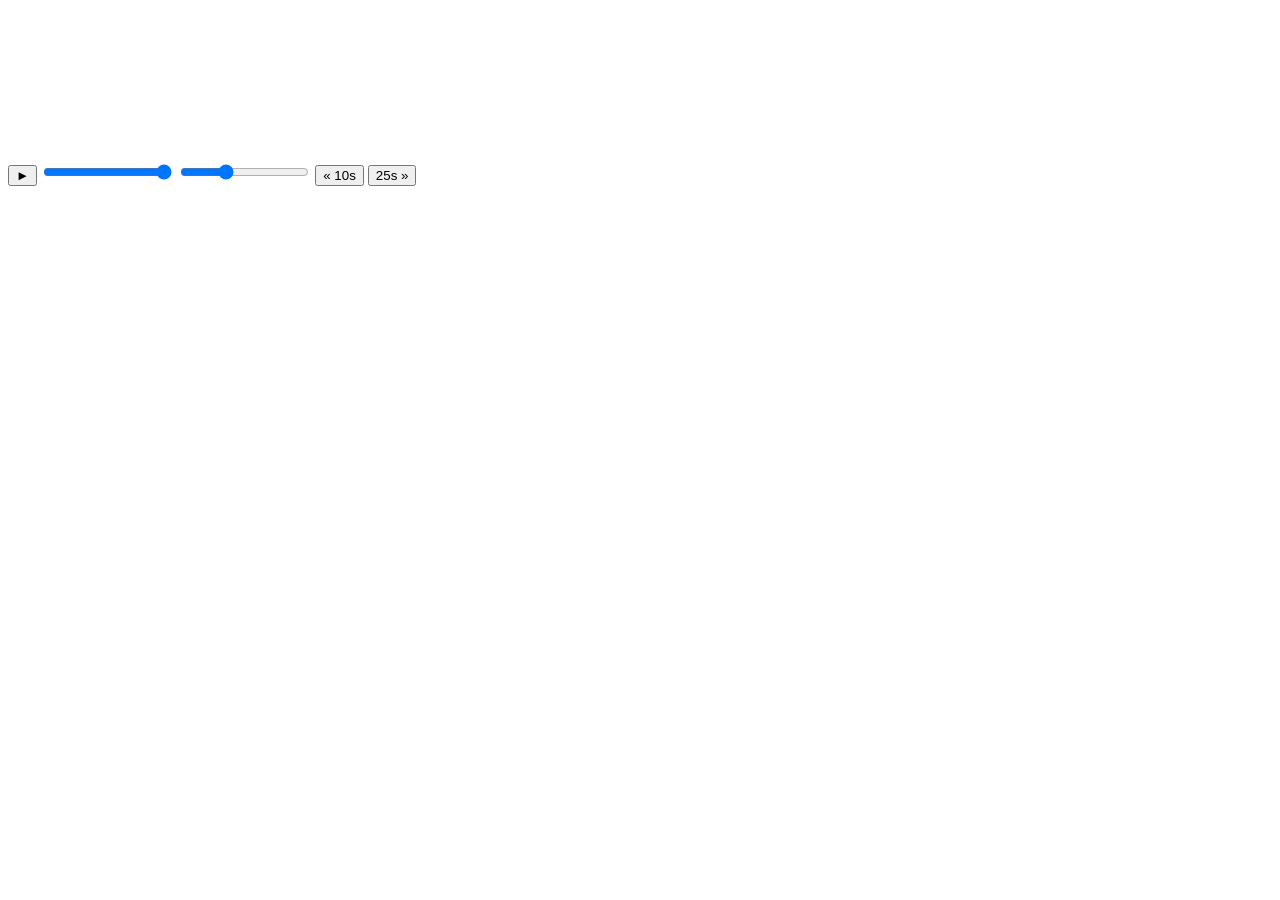
==== 11 - Custom Video Player/index.html @ 19788a95 "haciendo magia con la creacion de un reproductor de medios custom, muy retador e interesante, le har" ====
<!DOCTYPE html>
<html lang="en">
<head>
  <meta charset="UTF-8">
  <title>HTML Video Player</title>
  <link rel="stylesheet" href="style.css">
</head>
<body>

   <div class="player">
     <video class="player__video viewer" src="652333414.mp4"></video>

     <div class="player__controls">
       <div class="progress">
        <div class="progress__filled"></div>
       </div>
       <button class="player__button toggle" title="Toggle Play">►</button>
       <input type="range" name="volume" class="player__slider" min="0" max="1" step="0.05" value="1">
       <input type="range" name="playbackRate" class="player__slider" min="0.5" max="2" step="0.1" value="1">
       <button data-skip="-10" class="player__button">« 10s</button>
       <button data-skip="25" class="player__button">25s »</button>
     </div>
   </div>

  <script src="scripts.js"></script>
</body>
</html>
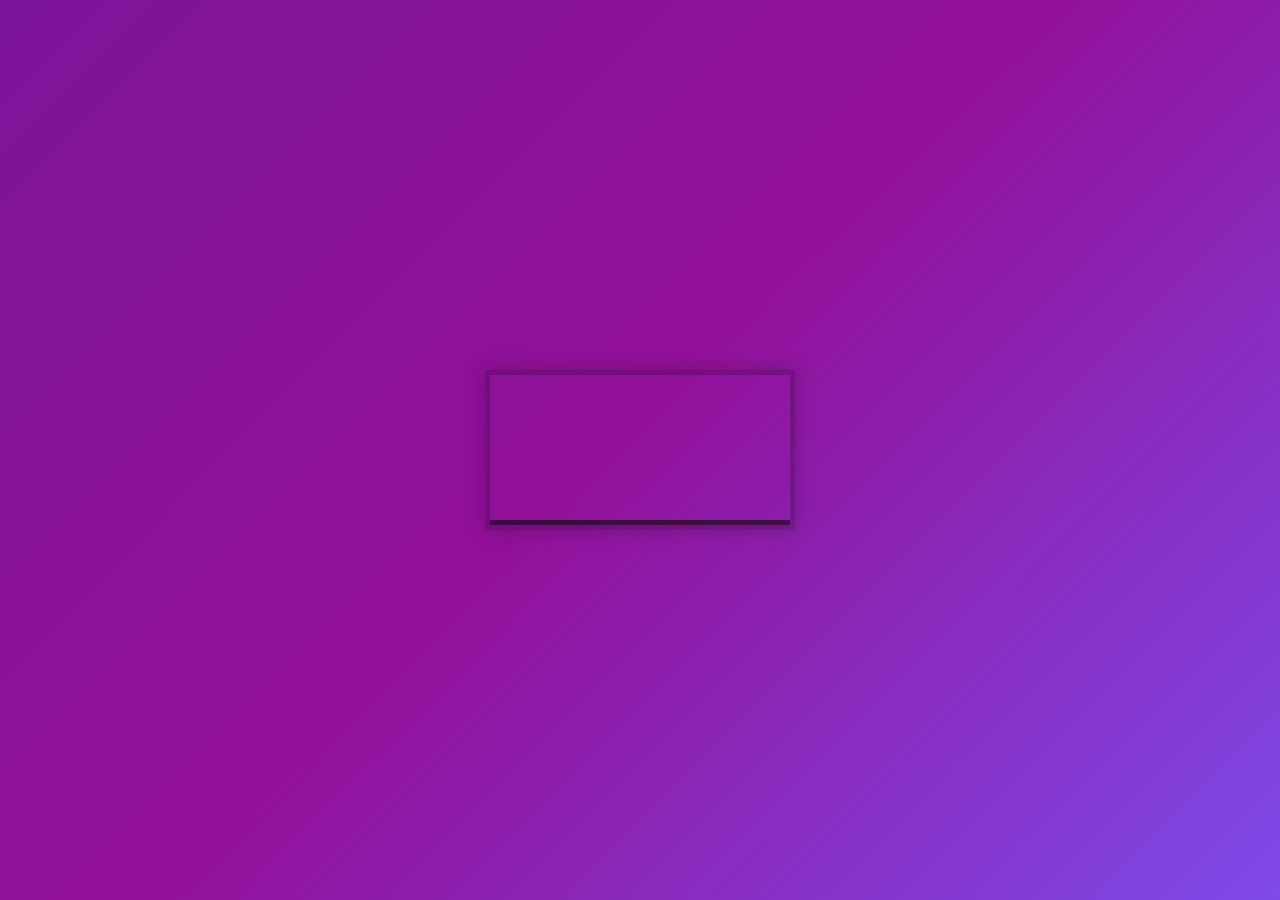
==== commit 3dd37e53: "Incluyendo el modo fullscreen como bonus, adem´a de usar el pseudo elementos de CSS para hacer uso d" ====
--- a/11 - Custom Video Player/index.html
+++ b/11 - Custom Video Player/index.html
@@ -19,6 +19,7 @@
        <input type="range" name="playbackRate" class="player__slider" min="0.5" max="2" step="0.1" value="1">
        <button data-skip="-10" class="player__button">« 10s</button>
        <button data-skip="25" class="player__button">25s »</button>
+       <button class="fullscreen">FS</button>
      </div>
    </div>
 
--- a/11 - Custom Video Player/style.css
+++ b/11 - Custom Video Player/style.css
@@ -0,0 +1,182 @@
+html {
+  box-sizing: border-box;
+}
+
+:root{
+  --primaryColor: #ffc600;
+}
+
+*, *:before, *:after {
+  box-sizing: inherit;
+}
+
+body {
+  margin: 0;
+  padding: 0;
+  display: flex;
+  background: #7A419B;
+  min-height: 100vh;
+  background: linear-gradient(135deg, #7c1599 0%,#921099 48%,#7e4ae8 100%);
+  background-size: cover;
+  align-items: center;
+  justify-content: center;
+}
+
+.player {
+  max-width: 750px;
+  border: 5px solid rgba(0,0,0,0.2);
+  box-shadow: 0 0 20px rgba(0,0,0,0.2);
+  position: relative;
+  font-size: 0;
+  overflow: hidden;
+}
+
+/* This css is only applied when fullscreen is active. */
+.player:fullscreen {
+  max-width: none;
+  width: 100%;
+}
+
+.player:-webkit-full-screen {
+  max-width: none;
+  width: 100%;
+}
+
+.player__video {
+  width: 100%;
+}
+
+.player__button {
+  background: none;
+  border: 0;
+  line-height: 1;
+  color: white;
+  text-align: center;
+  outline: 0;
+  padding: 0;
+  cursor: pointer;
+  max-width: 50px;
+}
+
+.player__button:focus {
+  border-color: var(--primaryColor);
+}
+
+.player__slider {
+  width: 10px;
+  height: 30px;
+}
+
+.player__controls {
+  display: flex;
+  position: absolute;
+  bottom: 0;
+  width: 100%;
+  transform: translateY(100%) translateY(-5px);
+  transition: all .3s;
+  flex-wrap: wrap;
+  background: rgba(0,0,0,0.1);
+}
+
+.player:hover .player__controls {
+  transform: translateY(0);
+}
+
+.player:hover .progress {
+  height: 15px;
+}
+
+.player__controls > * {
+  flex: 1;
+}
+
+.progress {
+  flex: 10;
+  position: relative;
+  display: flex;
+  flex-basis: 100%;
+  height: 5px;
+  transition: height 0.3s;
+  background: rgba(0,0,0,0.5);
+  cursor: ew-resize;
+}
+
+.progress__filled {
+  width: 50%;
+  background: var(--primaryColor);
+  flex: 0;
+  flex-basis: 0%;
+}
+
+.fullscreen {
+  background: none;
+  max-width: 50px;
+  cursor: pointer;
+  color: white;
+  border: none;
+}
+
+.fullscreen:focus {
+  border-color: var(--primaryColor);
+}
+
+/* unholy css to style input type="range" */
+
+input[type=range] {
+  -webkit-appearance: none;
+  background: transparent;
+  width: 100%;
+  margin: 0 5px;
+}
+
+input[type=range]:focus {
+  outline: none;
+}
+
+input[type=range]::-webkit-slider-runnable-track {
+  width: 100%;
+  height: 8.4px;
+  cursor: pointer;
+  box-shadow: 1px 1px 1px rgba(0, 0, 0, 0), 0 0 1px rgba(13, 13, 13, 0);
+  background: rgba(255,255,255,0.8);
+  border-radius: 1.3px;
+  border: 0.2px solid rgba(1, 1, 1, 0);
+}
+
+input[type=range]::-webkit-slider-thumb {
+  height: 15px;
+  width: 15px;
+  border-radius: 50px;
+  background: var(--primaryColor);
+  cursor: pointer;
+  -webkit-appearance: none;
+  margin-top: -3.5px;
+  box-shadow:0 0 2px rgba(0,0,0,0.2);
+}
+
+input[type=range]:focus::-webkit-slider-runnable-track {
+  background: #bada55;
+}
+
+input[type=range]::-moz-range-track {
+  width: 100%;
+  height: 8.4px;
+  cursor: pointer;
+  box-shadow: 1px 1px 1px rgba(0, 0, 0, 0), 0 0 1px rgba(13, 13, 13, 0);
+  background: #ffffff;
+  border-radius: 1.3px;
+  border: 0.2px solid rgba(1, 1, 1, 0);
+}
+
+input[type=range]::-moz-range-thumb {
+  box-shadow: 0 0 0 rgba(0, 0, 0, 0), 0 0 0 rgba(13, 13, 13, 0);
+  height: 15px;
+  width: 15px;
+  border-radius: 50px;
+  background: var(--primaryColor);
+  cursor: pointer;
+}
+
+:fullscreen{
+  background-color: var(--primaryColor);
+}
